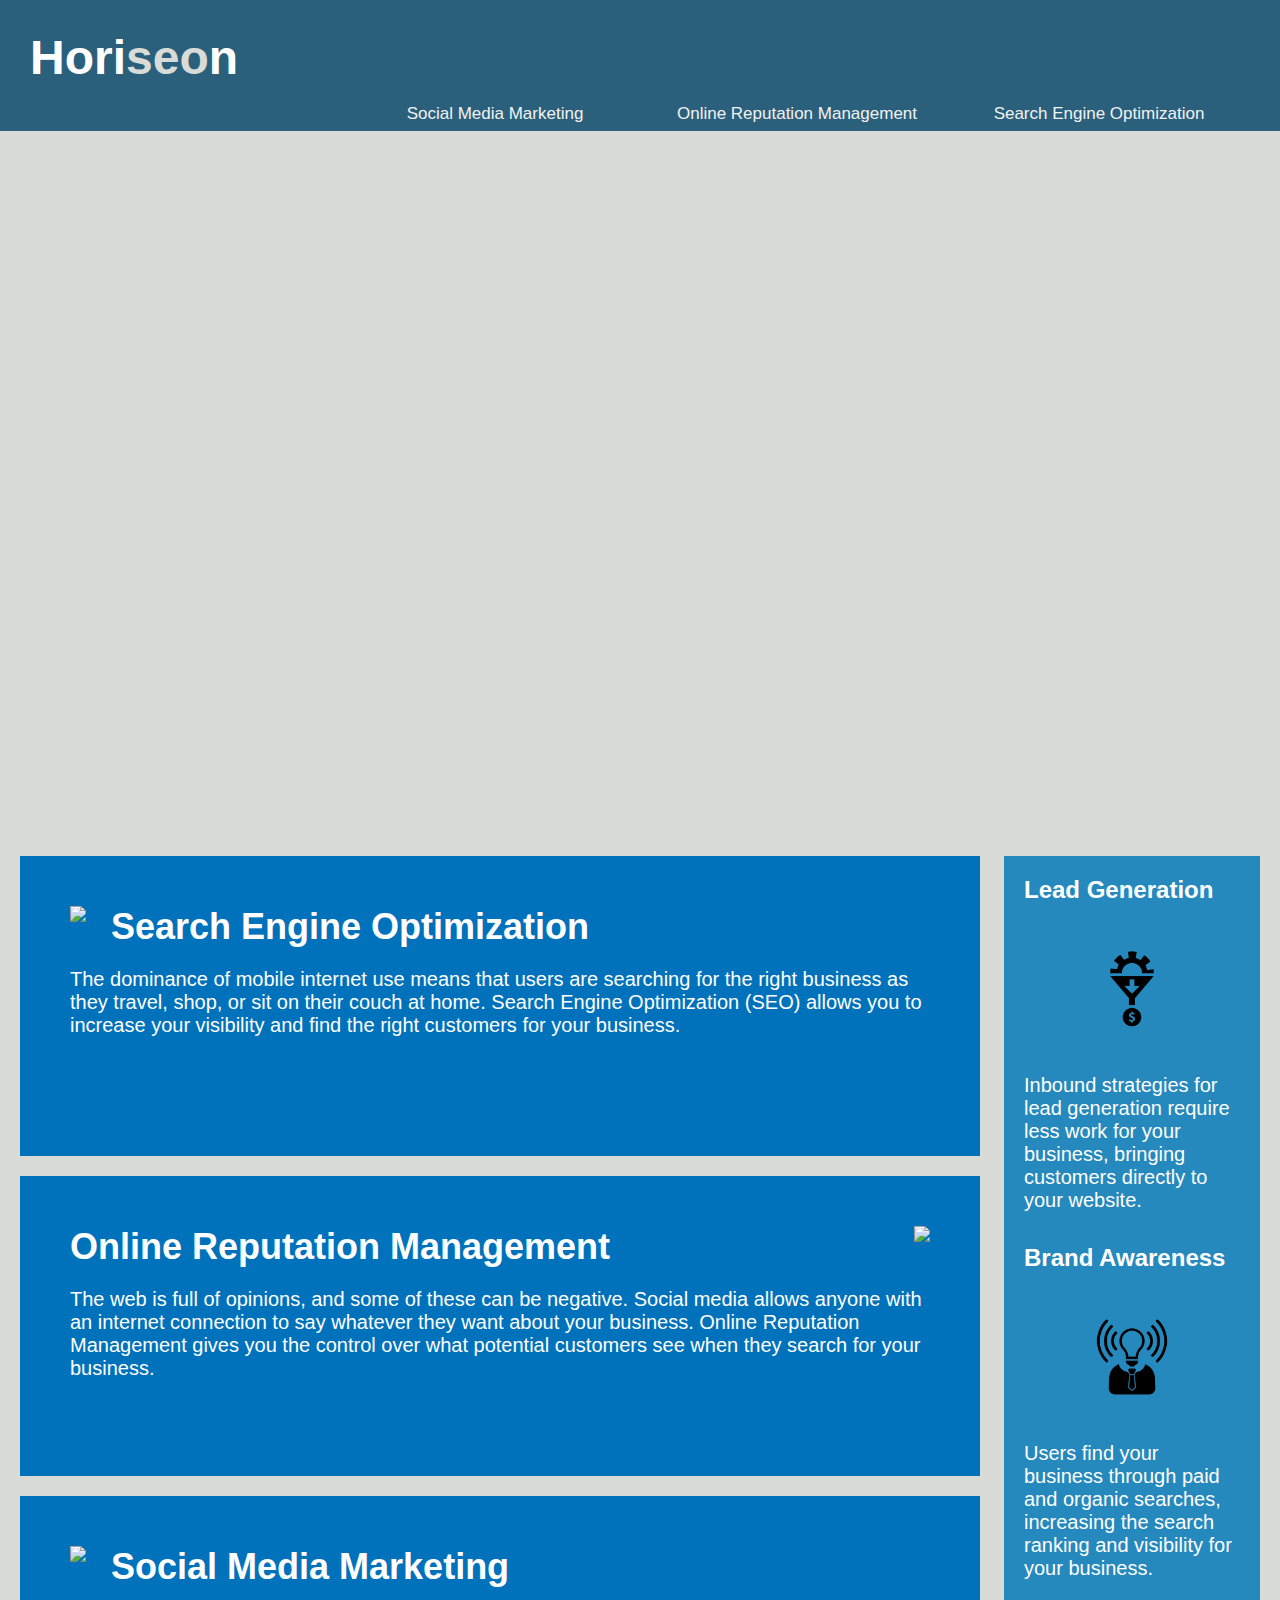
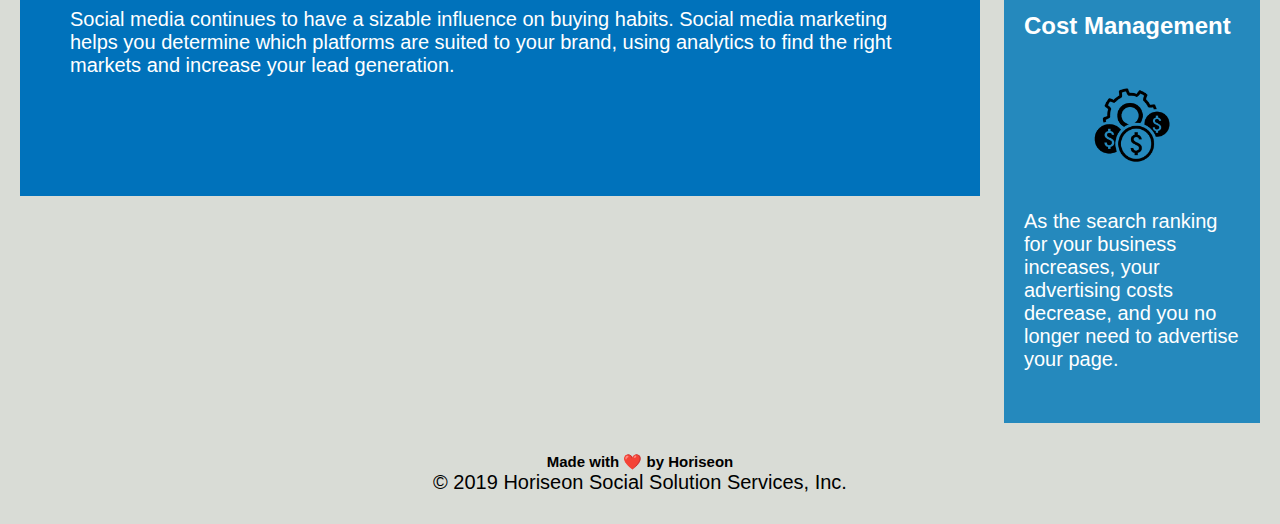
==== index.html @ a76e9964 "Updated nav and font sizes" ====
<!DOCTYPE html>
<html lang="en-us">

<head>
    <meta charset="UTF-8" />
    <link rel="stylesheet" href="./assets/css/style.css">
   <!-- Changed title from "website" to "Horiseon"-->
    <title>Horiseon</title>
</head>

<body>
    <!-- Changed opening and closing div tags to header -->
    <header class="header">
        <h1>Hori<span class="seo">seo</span>n</h1>
        <!-- Changed opening and closing div tags to nav -->
        <nav class="topnav">
            <ul>
                <li>
                    <a href="#search-engine-optimization">Search Engine Optimization</a>
                </li>
                <li>
                    <a href="#online-reputation-management">Online Reputation Management</a>
                </li>
                <li>
                    <a href="#social-media-marketing">Social Media Marketing</a>
                </li>
            </ul>
        </nav>
    </header>

    <!-- Changed div tag to fig and added null alt attribute -->
    <figure class="hero" alt=""></figure>

    <!-- Changed opening and closing div tags to main -->
    <main class="content">
        <!-- Changed opening and closing div tags to section -->
        <section class="search-engine-optimization">
            <img src="./assets/images/search-engine-optimization.jpg" class="float-left" />
            <h2>Search Engine Optimization</h2>
            <p>
                The dominance of mobile internet use means that users are searching for the right business as they travel, shop, or sit on their couch at home. Search Engine Optimization (SEO) allows you to increase your visibility and find the right customers for your business.
            </p>
        </section>
        <!-- Changed opening and closing div tags to section -->
        <section id="online-reputation-management" class="online-reputation-management">
            <img src="./assets/images/online-reputation-management.jpg" class="float-right" />
            <h2>Online Reputation Management</h2>
            <p>
                The web is full of opinions, and some of these can be negative. Social media allows anyone with an internet connection to say whatever they want about your business. Online Reputation Management gives you the control over what potential customers see when they search for your business.
            </p>
        </section>
           <!-- Changed opening and closing div tags to section -->
        <section id="social-media-marketing" class="social-media-marketing">
            <img src="./assets/images/social-media-marketing.jpg" class="float-left" />
            <h2>Social Media Marketing</h2>
            <p>
                Social media continues to have a sizable influence on buying habits. Social media marketing helps you determine which platforms are suited to your brand, using analytics to find the right markets and increase your lead generation.
            </p>
        </section>
    </main>
    <!-- Changed opening and closing div tags to aside -->
    <aside class="benefits">
           <!-- Changed opening and closing div tags to section -->
        <section class="benefit-lead">
            <!-- Changed h3 to h2 -->
            <h2>Lead Generation</h2>
            <!-- Added null alt text -->
            <img src="./assets/images/lead-generation.png" alt="" />
            <p>
                Inbound strategies for lead generation require less work for your business, bringing customers directly to your website.
            </p>
        </section>
           <!-- Changed opening and closing div tags to section -->
        <section class="benefit-brand">
            <!-- Changed h3 to h2 -->
            <h2>Brand Awareness</h2>
            <!-- Added null alt text -->
            <img src="./assets/images/brand-awareness.png" alt="" />
            <p>
                Users find your business through paid and organic searches, increasing the search ranking and visibility for your business.
            </p>
        </section>
           <!-- Changed opening and closing div tags to section -->
        <section class="benefit-cost">
            <!-- Changed h3 to h2 -->
            <h2>Cost Management</h2>
            <!-- Added null alt text -->
            <img src="./assets/images/cost-management.png" alt="" />
            <p>
                As the search ranking for your business increases, your advertising costs decrease, and you no longer need to advertise your page.
            </p>
        </section>
    </aside>
    <!-- Changed opening and closing div tags to footer -->
    <footer class="footer">
        <!-- Changed h2 to h3 -->
        <h3>Made with ❤️️ by Horiseon</h3>
        <p>
            &copy; 2019 Horiseon Social Solution Services, Inc.
        </p>
    </footer>
</body>

</html>
---- assets/css/style.css ----
* {
    box-sizing: border-box;
    padding: 0;
    margin: 0;
}

body {
    background-color: #d9dcd6;
}

.header {
    padding: 30px;
    font-family: 'Trebuchet MS', 'Lucida Sans Unicode', 'Lucida Grande', 'Lucida Sans', Arial, sans-serif;
    background-color: #2a607c;
    color: #ffffff;
}
/* Added top nav css */
.topnav a {
    display: block;
    float: right;
    color: #f2f2f2;
    text-align: center;
   font-size: 17px;
   width: 300px;
   border: 10px #ffffff; 
   padding: 2px;
   margin: 1px;
  }
  
  .topnav a:hover {
    background-color: #ddd;
    color: black;
  }

.header h1 {
    display: inline-block;
    font-size: 48px;
}

.header h1 .seo {
    color: #d9dcd6;
}

.header div {
    padding-top: 15px;
    margin-right: 20px;
    float: right;
    font-family: 'Gill Sans', 'Gill Sans MT', Calibri, 'Trebuchet MS', sans-serif;
    font-size: 20px;
}

/* Added ul css abd changed list style to none */
ul {
    display: block;
    list-style-type: none;
    margin-block-start: 1em;
    margin-block-end: 1em;
    margin-inline-start: 0px;
    margin-inline-end: 0px;
    padding-inline-start: 30px;
}

.header div ul {
    list-style-type: none;
}

.header div ul li {
    display: block;
    margin-left: 25px;
}

a {
    color: #ffffff;
    text-decoration: none;
}

p {
    /* Adjusted font-size front 16px to 20px */
    font-size: 20px;
}

.hero {
    /* Adjusted height from 800 to 700 */
    height: 700px;
    width: 100%;
    margin-bottom: 25px;
    background-image: url("../images/digital-marketing-meeting.jpg");
    background-size: cover;
    background-position: center;
}

.float-left {
    float: left;
    margin-right: 25px;
}

.float-right {
    float: right;
    margin-left: 25px;
}

.content {
    width: 75%;
    display: inline-block;
    margin-left: 20px;
}

.benefits {
    margin-right: 20px;
    padding: 20px;
    clear: both;
    float: right;
    width: 20%;
    height: 100%;
    font-family: 'Gill Sans', 'Gill Sans MT', Calibri, 'Trebuchet MS', sans-serif;
    background-color: #2589bd;
}

.benefit-lead {
    margin-bottom: 32px;
    color: #ffffff;
}

.benefit-brand {
    margin-bottom: 32px;
    color: #ffffff;
}

.benefit-cost {
    margin-bottom: 32px;
    color: #ffffff;
}

.benefit-lead h3 {
    margin-bottom: 10px;
    text-align: center;
}

.benefit-brand h3 {
    margin-bottom: 10px;
    text-align: center;
}

.benefit-cost h3 {
    margin-bottom: 10px;
    text-align: center;
}

.benefit-lead img {
    display: block;
    margin: 10px auto;
    max-width: 150px;
}

.benefit-brand img {
    display: block;
    margin: 10px auto;
    max-width: 150px;
}

.benefit-cost img {
    display: block;
    margin: 10px auto;
    max-width: 150px;
}

.search-engine-optimization {
    margin-bottom: 20px;
    padding: 50px;
    height: 300px;
    font-family: 'Gill Sans', 'Gill Sans MT', Calibri, 'Trebuchet MS', sans-serif;
    background-color: #0072bb;
    color: #ffffff;
}

.online-reputation-management {
    margin-bottom: 20px;
    padding: 50px;
    height: 300px;
    font-family: 'Gill Sans', 'Gill Sans MT', Calibri, 'Trebuchet MS', sans-serif;
    background-color: #0072bb;
    color: #ffffff;
}

.social-media-marketing {
    margin-bottom: 20px;
    padding: 50px;
    height: 300px;
    font-family: 'Gill Sans', 'Gill Sans MT', Calibri, 'Trebuchet MS', sans-serif;
    background-color: #0072bb;
    color: #ffffff;
}

.search-engine-optimization img {
    max-height: 200px;
}

.online-reputation-management img {
    max-height: 200px;
}

.social-media-marketing img {
    max-height: 200px;
}

.search-engine-optimization h2 {
    margin-bottom: 20px;
    font-size: 36px;
}

.online-reputation-management h2 {
    margin-bottom: 20px;
    font-size: 36px;
}

.social-media-marketing h2 {
    margin-bottom: 20px;
    font-size: 36px;
}

.footer {
    padding: 30px;
    clear: both;
    font-family: 'Trebuchet MS', 'Lucida Sans Unicode', 'Lucida Grande', 'Lucida Sans', Arial, sans-serif;
    text-align: center;
}

/* Changed h2 to h3 */
.footer h3 {
    font-size: 15px;
}
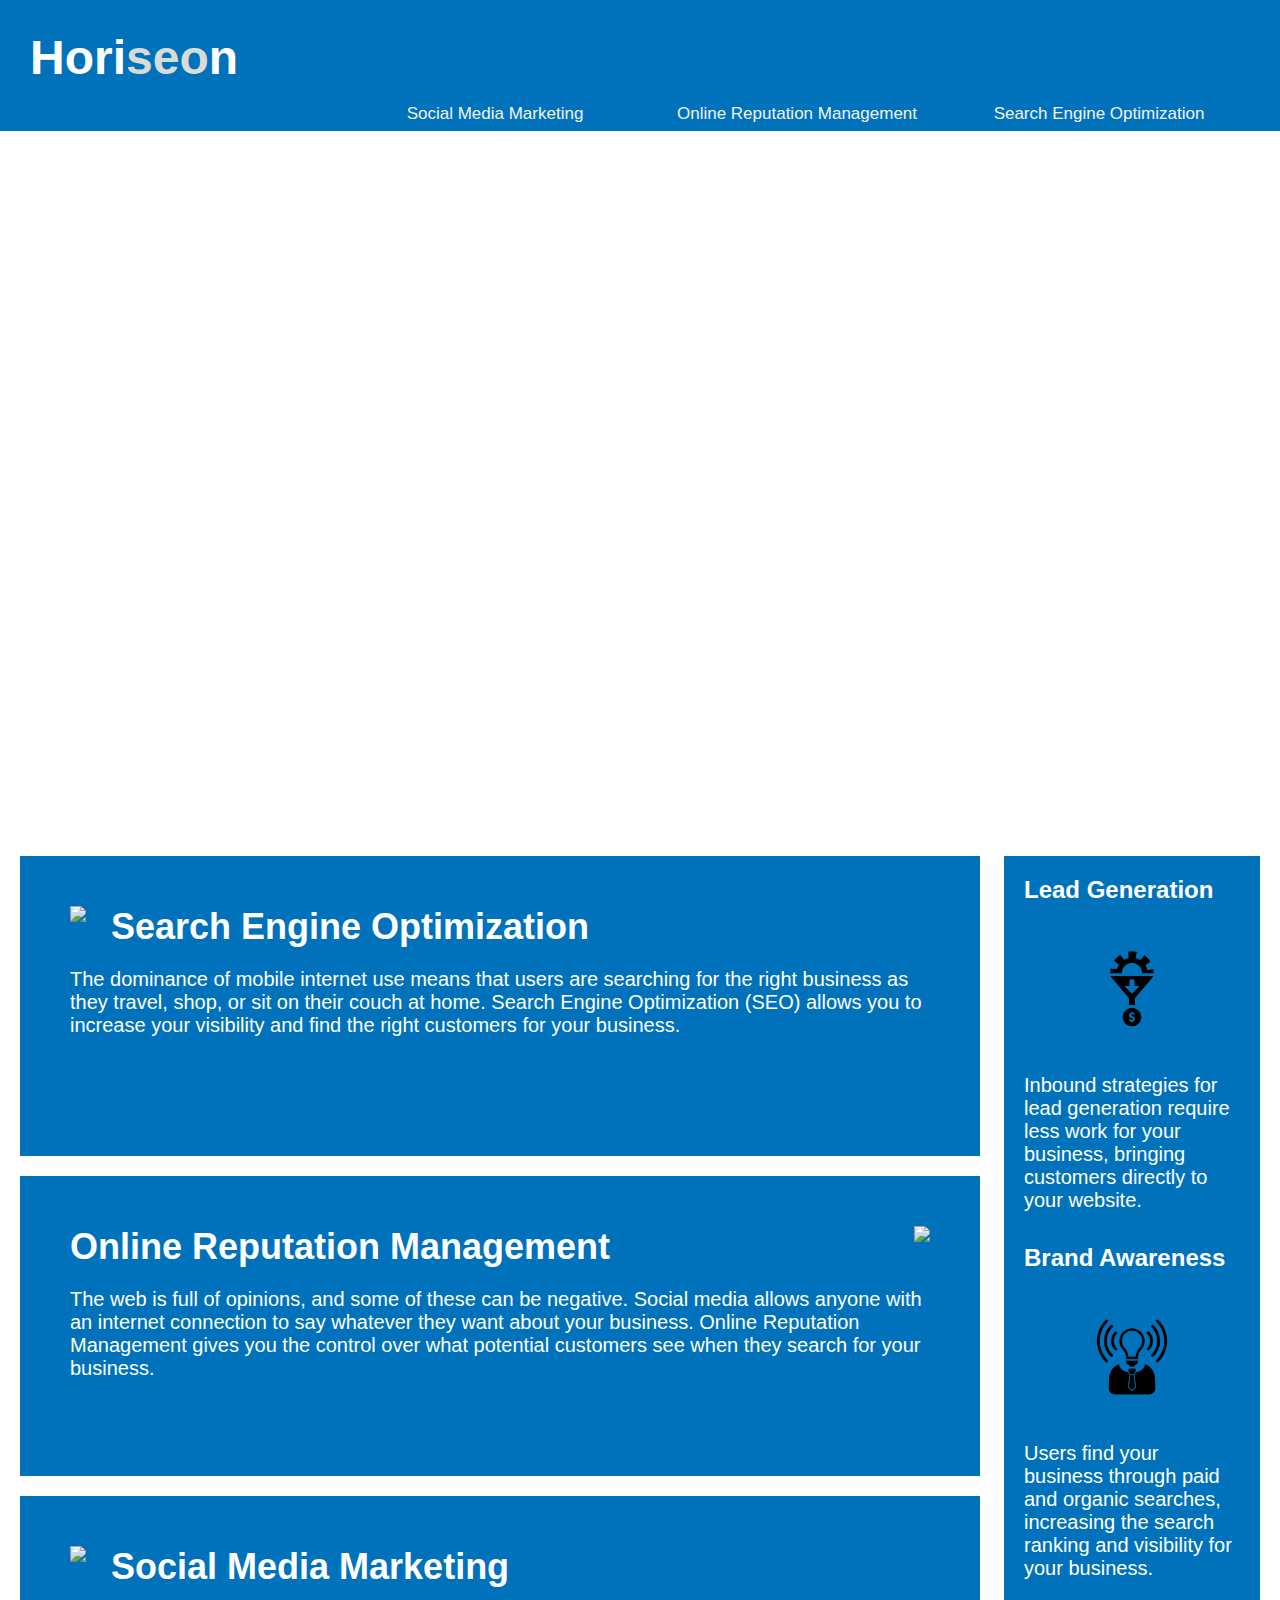
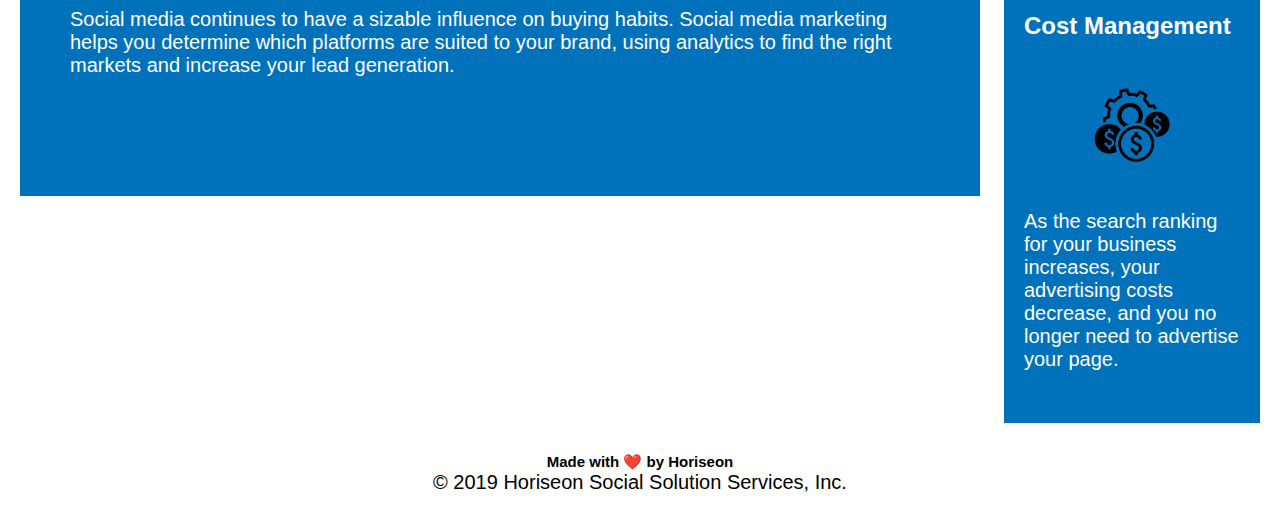
==== commit 0c1dc60b: "Added img alt attribute and updated background colors" ====
--- a/index.html
+++ b/index.html
@@ -28,8 +28,8 @@
         </nav>
     </header>
 
-    <!-- Changed div tag to fig and added null alt attribute -->
-    <figure class="hero" alt=""></figure>
+    <!-- Changed div tag to fig and added img alt attribute -->
+    <figure class="hero" alt="Coworkers in a social media marketing meeting"></figure>
 
     <!-- Changed opening and closing div tags to main -->
     <main class="content">
--- a/assets/css/style.css
+++ b/assets/css/style.css
@@ -5,13 +5,15 @@
 }
 
 body {
-    background-color: #d9dcd6;
+    /* Updated color from #d9dcd6 to #ffffff */
+    background-color: #ffffff;
 }
 
 .header {
     padding: 30px;
     font-family: 'Trebuchet MS', 'Lucida Sans Unicode', 'Lucida Grande', 'Lucida Sans', Arial, sans-serif;
-    background-color: #2a607c;
+    /* Updated color to match sections */
+    background-color: #0072bb;
     color: #ffffff;
 }
 /* Added top nav css */
@@ -113,7 +115,8 @@
     width: 20%;
     height: 100%;
     font-family: 'Gill Sans', 'Gill Sans MT', Calibri, 'Trebuchet MS', sans-serif;
-    background-color: #2589bd;
+    /* Updated color to match header */
+    background-color: #0072bb;
 }
 
 .benefit-lead {
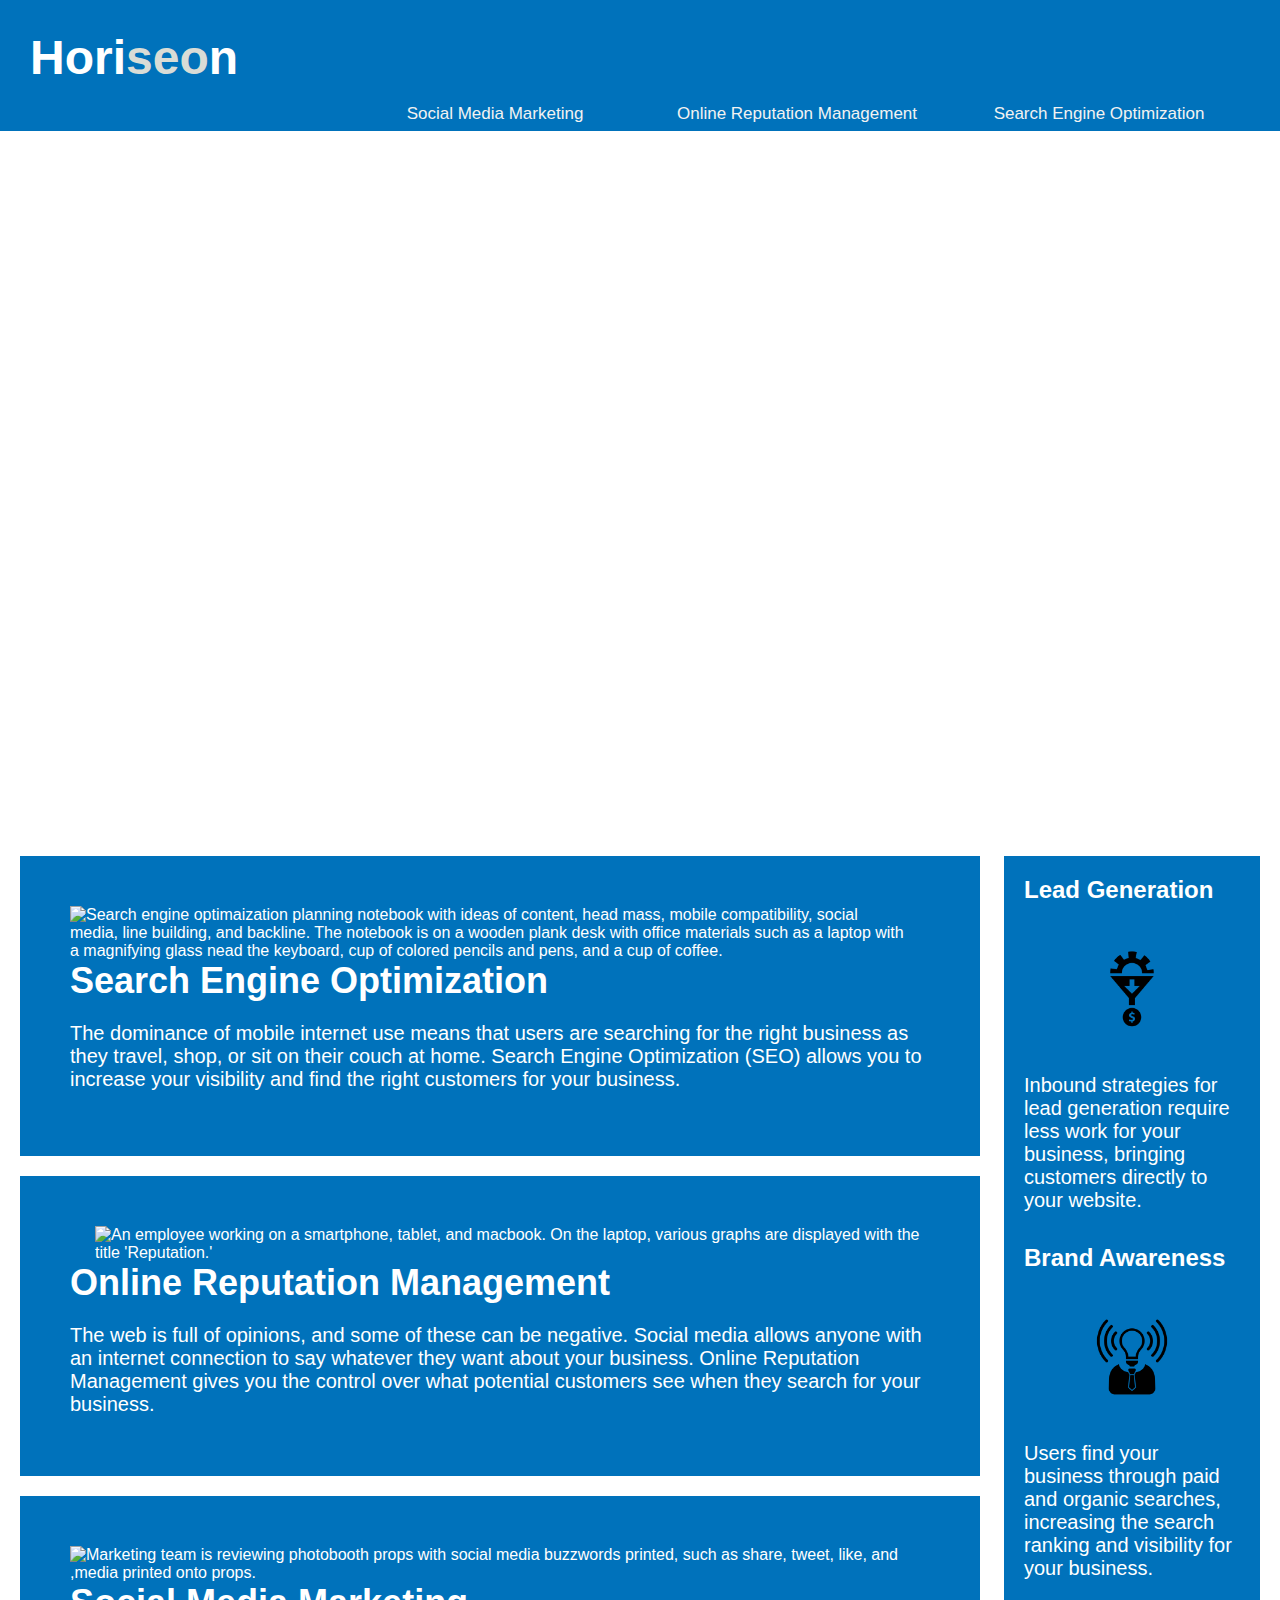
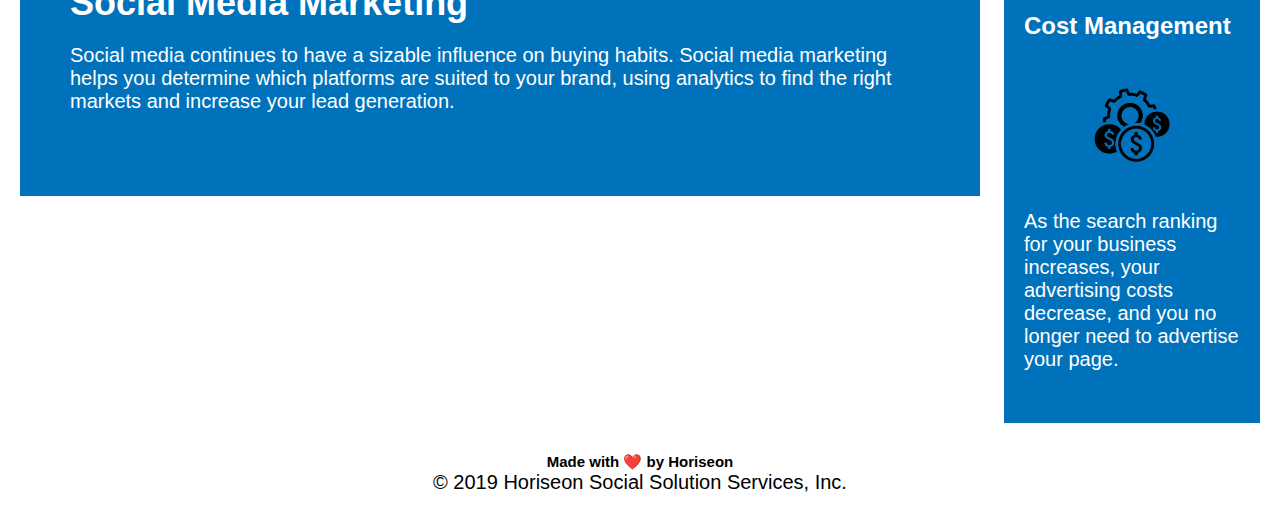
==== commit 3b645492: "added alt text to images in main" ====
--- a/index.html
+++ b/index.html
@@ -35,7 +35,8 @@
     <main class="content">
         <!-- Changed opening and closing div tags to section -->
         <section class="search-engine-optimization">
-            <img src="./assets/images/search-engine-optimization.jpg" class="float-left" />
+            <!-- Added alt text to image -->
+            <img src="./assets/images/search-engine-optimization.jpg" alt="Search engine optimaization planning notebook with ideas of content, head mass, mobile compatibility, social media, line building, and backline. The notebook is on a wooden plank desk with office materials such as a laptop with a magnifying glass nead the keyboard, cup of colored pencils and pens, and a cup of coffee." class="float-left" />
             <h2>Search Engine Optimization</h2>
             <p>
                 The dominance of mobile internet use means that users are searching for the right business as they travel, shop, or sit on their couch at home. Search Engine Optimization (SEO) allows you to increase your visibility and find the right customers for your business.
@@ -43,7 +44,8 @@
         </section>
         <!-- Changed opening and closing div tags to section -->
         <section id="online-reputation-management" class="online-reputation-management">
-            <img src="./assets/images/online-reputation-management.jpg" class="float-right" />
+            <!-- Added alt text to image -->
+            <img src="./assets/images/online-reputation-management.jpg" alt="An employee working on a smartphone, tablet, and macbook. On the laptop, various graphs are displayed with the title 'Reputation.'" class="float-right" />
             <h2>Online Reputation Management</h2>
             <p>
                 The web is full of opinions, and some of these can be negative. Social media allows anyone with an internet connection to say whatever they want about your business. Online Reputation Management gives you the control over what potential customers see when they search for your business.
@@ -51,7 +53,8 @@
         </section>
            <!-- Changed opening and closing div tags to section -->
         <section id="social-media-marketing" class="social-media-marketing">
-            <img src="./assets/images/social-media-marketing.jpg" class="float-left" />
+            <!-- Added alt text to image -->
+            <img src="./assets/images/social-media-marketing.jpg" alt="Marketing team is reviewing photobooth props with social media buzzwords printed, such as share, tweet, like, and ,media printed onto props." class="float-left" />
             <h2>Social Media Marketing</h2>
             <p>
                 Social media continues to have a sizable influence on buying habits. Social media marketing helps you determine which platforms are suited to your brand, using analytics to find the right markets and increase your lead generation.
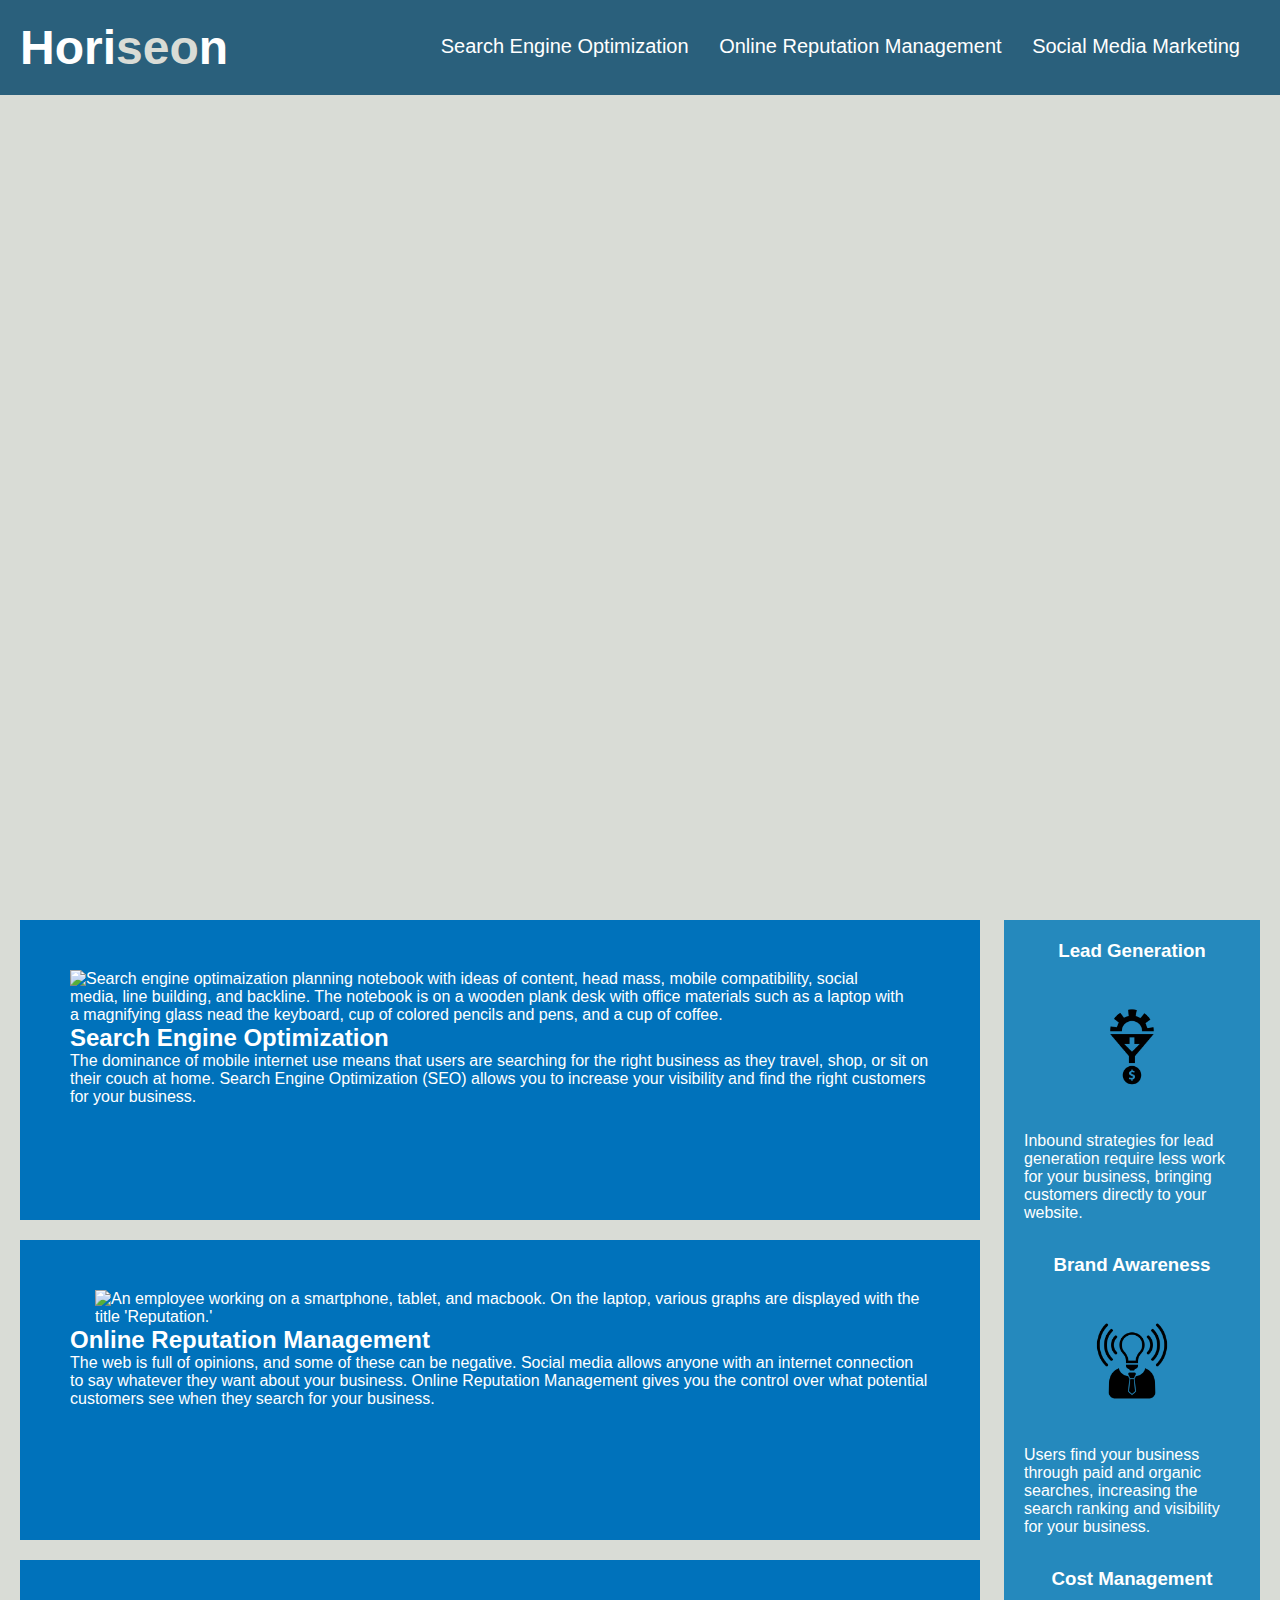
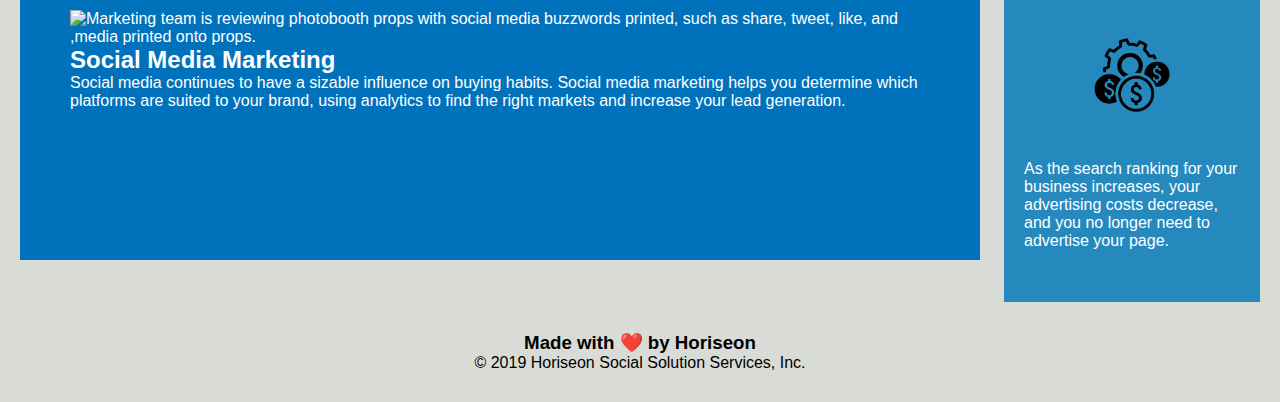
==== commit a7295faa: "Changed classes in html and changed divs in CSS" ====
--- a/index.html
+++ b/index.html
@@ -13,7 +13,7 @@
     <header class="header">
         <h1>Hori<span class="seo">seo</span>n</h1>
         <!-- Changed opening and closing div tags to nav -->
-        <nav class="topnav">
+        <nav>
             <ul>
                 <li>
                     <a href="#search-engine-optimization">Search Engine Optimization</a>
@@ -34,7 +34,9 @@
     <!-- Changed opening and closing div tags to main -->
     <main class="content">
         <!-- Changed opening and closing div tags to section -->
-        <section class="search-engine-optimization">
+        <!-- Added id -->
+        <!-- Changed class from search-engine-optimization to service -->
+        <section id="search-engine-optimization" class="service">
             <!-- Added alt text to image -->
             <img src="./assets/images/search-engine-optimization.jpg" alt="Search engine optimaization planning notebook with ideas of content, head mass, mobile compatibility, social media, line building, and backline. The notebook is on a wooden plank desk with office materials such as a laptop with a magnifying glass nead the keyboard, cup of colored pencils and pens, and a cup of coffee." class="float-left" />
             <h2>Search Engine Optimization</h2>
@@ -43,7 +45,8 @@
             </p>
         </section>
         <!-- Changed opening and closing div tags to section -->
-        <section id="online-reputation-management" class="online-reputation-management">
+        <!-- Changed class from online-reputation-management to service -->
+        <section id="online-reputation-management" class="service">
             <!-- Added alt text to image -->
             <img src="./assets/images/online-reputation-management.jpg" alt="An employee working on a smartphone, tablet, and macbook. On the laptop, various graphs are displayed with the title 'Reputation.'" class="float-right" />
             <h2>Online Reputation Management</h2>
@@ -52,7 +55,8 @@
             </p>
         </section>
            <!-- Changed opening and closing div tags to section -->
-        <section id="social-media-marketing" class="social-media-marketing">
+           <!-- Changed class from social-media-marketing to service -->
+        <section id="social-media-marketing" class="service">
             <!-- Added alt text to image -->
             <img src="./assets/images/social-media-marketing.jpg" alt="Marketing team is reviewing photobooth props with social media buzzwords printed, such as share, tweet, like, and ,media printed onto props." class="float-left" />
             <h2>Social Media Marketing</h2>
@@ -65,8 +69,7 @@
     <aside class="benefits">
            <!-- Changed opening and closing div tags to section -->
         <section class="benefit-lead">
-            <!-- Changed h3 to h2 -->
-            <h2>Lead Generation</h2>
+            <h3>Lead Generation</h3>
             <!-- Added null alt text -->
             <img src="./assets/images/lead-generation.png" alt="" />
             <p>
@@ -75,8 +78,7 @@
         </section>
            <!-- Changed opening and closing div tags to section -->
         <section class="benefit-brand">
-            <!-- Changed h3 to h2 -->
-            <h2>Brand Awareness</h2>
+            <h3>Brand Awareness</h3>
             <!-- Added null alt text -->
             <img src="./assets/images/brand-awareness.png" alt="" />
             <p>
@@ -86,7 +88,7 @@
            <!-- Changed opening and closing div tags to section -->
         <section class="benefit-cost">
             <!-- Changed h3 to h2 -->
-            <h2>Cost Management</h2>
+            <h3>Cost Management</h3>
             <!-- Added null alt text -->
             <img src="./assets/images/cost-management.png" alt="" />
             <p>
--- a/assets/css/style.css
+++ b/assets/css/style.css
@@ -5,34 +5,15 @@
 }
 
 body {
-    /* Updated color from #d9dcd6 to #ffffff */
-    background-color: #ffffff;
+    background-color: #d9dcd6;
 }
 
 .header {
-    padding: 30px;
+    padding: 20px;
     font-family: 'Trebuchet MS', 'Lucida Sans Unicode', 'Lucida Grande', 'Lucida Sans', Arial, sans-serif;
-    /* Updated color to match sections */
-    background-color: #0072bb;
+    background-color: #2a607c;
     color: #ffffff;
 }
-/* Added top nav css */
-.topnav a {
-    display: block;
-    float: right;
-    color: #f2f2f2;
-    text-align: center;
-   font-size: 17px;
-   width: 300px;
-   border: 10px #ffffff; 
-   padding: 2px;
-   margin: 1px;
-  }
-  
-  .topnav a:hover {
-    background-color: #ddd;
-    color: black;
-  }
 
 .header h1 {
     display: inline-block;
@@ -43,7 +24,8 @@
     color: #d9dcd6;
 }
 
-.header div {
+/* Changed div tag to nav tag */
+.header nav {
     padding-top: 15px;
     margin-right: 20px;
     float: right;
@@ -51,23 +33,14 @@
     font-size: 20px;
 }
 
-/* Added ul css abd changed list style to none */
-ul {
-    display: block;
-    list-style-type: none;
-    margin-block-start: 1em;
-    margin-block-end: 1em;
-    margin-inline-start: 0px;
-    margin-inline-end: 0px;
-    padding-inline-start: 30px;
-}
-
-.header div ul {
+/* Changed div tag to nav tag */
+.header nav ul {
     list-style-type: none;
 }
 
-.header div ul li {
-    display: block;
+/* Changed div tag to nav tag */
+.header nav ul li {
+    display: inline-block;
     margin-left: 25px;
 }
 
@@ -77,13 +50,11 @@
 }
 
 p {
-    /* Adjusted font-size front 16px to 20px */
-    font-size: 20px;
+    font-size: 16px;
 }
 
 .hero {
-    /* Adjusted height from 800 to 700 */
-    height: 700px;
+    height: 800px;
     width: 100%;
     margin-bottom: 25px;
     background-image: url("../images/digital-marketing-meeting.jpg");
@@ -115,8 +86,7 @@
     width: 20%;
     height: 100%;
     font-family: 'Gill Sans', 'Gill Sans MT', Calibri, 'Trebuchet MS', sans-serif;
-    /* Updated color to match header */
-    background-color: #0072bb;
+    background-color: #2589bd;
 }
 
 .benefit-lead {
@@ -167,25 +137,7 @@
     max-width: 150px;
 }
 
-.search-engine-optimization {
-    margin-bottom: 20px;
-    padding: 50px;
-    height: 300px;
-    font-family: 'Gill Sans', 'Gill Sans MT', Calibri, 'Trebuchet MS', sans-serif;
-    background-color: #0072bb;
-    color: #ffffff;
-}
-
-.online-reputation-management {
-    margin-bottom: 20px;
-    padding: 50px;
-    height: 300px;
-    font-family: 'Gill Sans', 'Gill Sans MT', Calibri, 'Trebuchet MS', sans-serif;
-    background-color: #0072bb;
-    color: #ffffff;
-}
-
-.social-media-marketing {
+.service {
     margin-bottom: 20px;
     padding: 50px;
     height: 300px;
@@ -228,7 +180,6 @@
     text-align: center;
 }
 
-/* Changed h2 to h3 */
-.footer h3 {
-    font-size: 15px;
+.footer h2 {
+    font-size: 20px;
 }
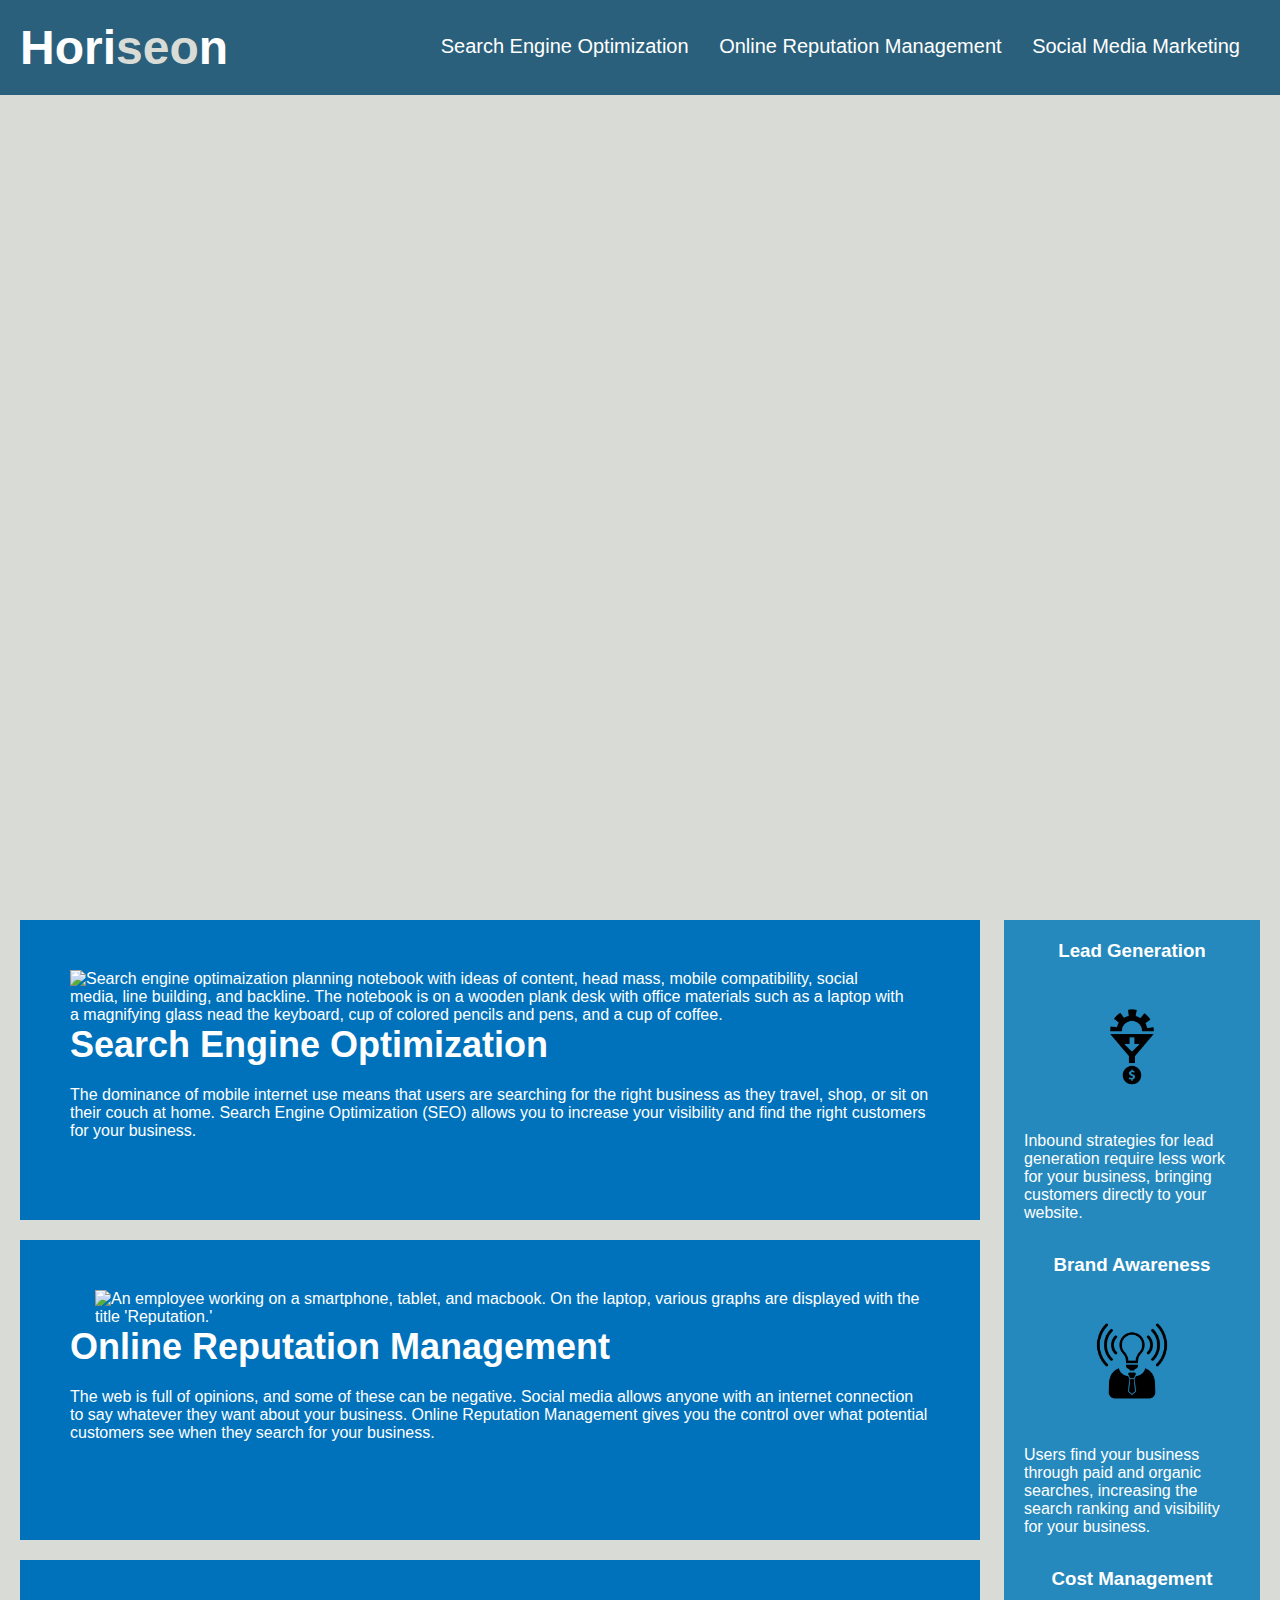
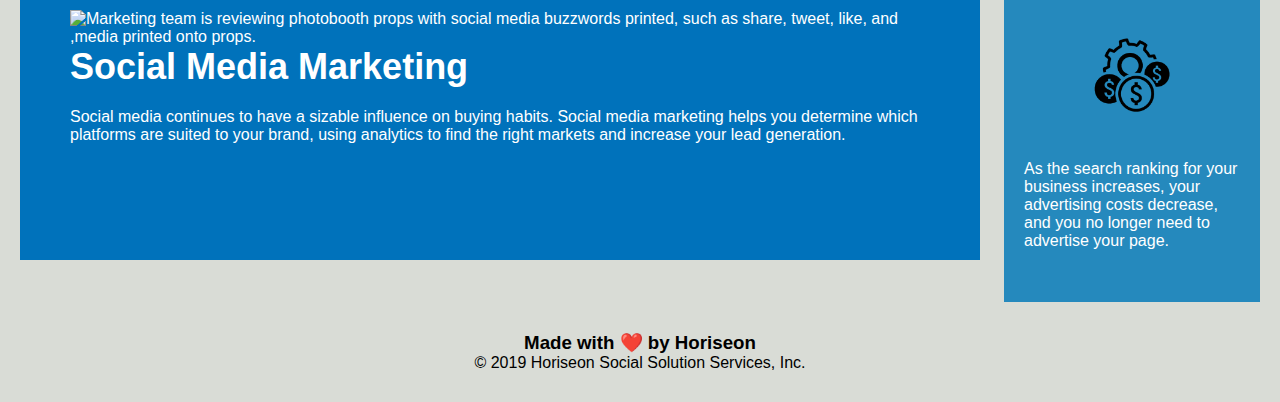
==== commit 6fff0cdb: "Consolidate sections to single classes in css" ====
--- a/index.html
+++ b/index.html
@@ -68,7 +68,8 @@
     <!-- Changed opening and closing div tags to aside -->
     <aside class="benefits">
            <!-- Changed opening and closing div tags to section -->
-        <section class="benefit-lead">
+           <!-- Changed class title to benefit -->
+        <section class="benefit">
             <h3>Lead Generation</h3>
             <!-- Added null alt text -->
             <img src="./assets/images/lead-generation.png" alt="" />
@@ -77,7 +78,8 @@
             </p>
         </section>
            <!-- Changed opening and closing div tags to section -->
-        <section class="benefit-brand">
+           <!-- Changed class title to benefit -->
+        <section class="benefit">
             <h3>Brand Awareness</h3>
             <!-- Added null alt text -->
             <img src="./assets/images/brand-awareness.png" alt="" />
@@ -86,7 +88,8 @@
             </p>
         </section>
            <!-- Changed opening and closing div tags to section -->
-        <section class="benefit-cost">
+           <!-- Changed class title to benefit -->
+        <section class="benefit">
             <!-- Changed h3 to h2 -->
             <h3>Cost Management</h3>
             <!-- Added null alt text -->
--- a/assets/css/style.css
+++ b/assets/css/style.css
@@ -89,54 +89,26 @@
     background-color: #2589bd;
 }
 
-.benefit-lead {
+/* Consolidated three sections to use the same class */
+.benefit {
     margin-bottom: 32px;
     color: #ffffff;
 }
 
-.benefit-brand {
-    margin-bottom: 32px;
-    color: #ffffff;
-}
-
-.benefit-cost {
-    margin-bottom: 32px;
-    color: #ffffff;
-}
-
-.benefit-lead h3 {
+/* Consolidated three sections to use the same class */
+.benefit h3 {
     margin-bottom: 10px;
     text-align: center;
 }
 
-.benefit-brand h3 {
-    margin-bottom: 10px;
-    text-align: center;
-}
-
-.benefit-cost h3 {
-    margin-bottom: 10px;
-    text-align: center;
-}
-
-.benefit-lead img {
+/* Consolidated three sections to use the same class */
+.benefit img {
     display: block;
     margin: 10px auto;
     max-width: 150px;
 }
 
-.benefit-brand img {
-    display: block;
-    margin: 10px auto;
-    max-width: 150px;
-}
-
-.benefit-cost img {
-    display: block;
-    margin: 10px auto;
-    max-width: 150px;
-}
-
+/* Consolidated three sections to use the same class */
 .service {
     margin-bottom: 20px;
     padding: 50px;
@@ -146,29 +118,13 @@
     color: #ffffff;
 }
 
-.search-engine-optimization img {
+/* Cosolidated three sections to use the same class */
+.service img {
     max-height: 200px;
 }
 
-.online-reputation-management img {
-    max-height: 200px;
-}
-
-.social-media-marketing img {
-    max-height: 200px;
-}
-
-.search-engine-optimization h2 {
-    margin-bottom: 20px;
-    font-size: 36px;
-}
-
-.online-reputation-management h2 {
-    margin-bottom: 20px;
-    font-size: 36px;
-}
-
-.social-media-marketing h2 {
+/* Consolidated three sections to use the same class */
+.service h2 {
     margin-bottom: 20px;
     font-size: 36px;
 }
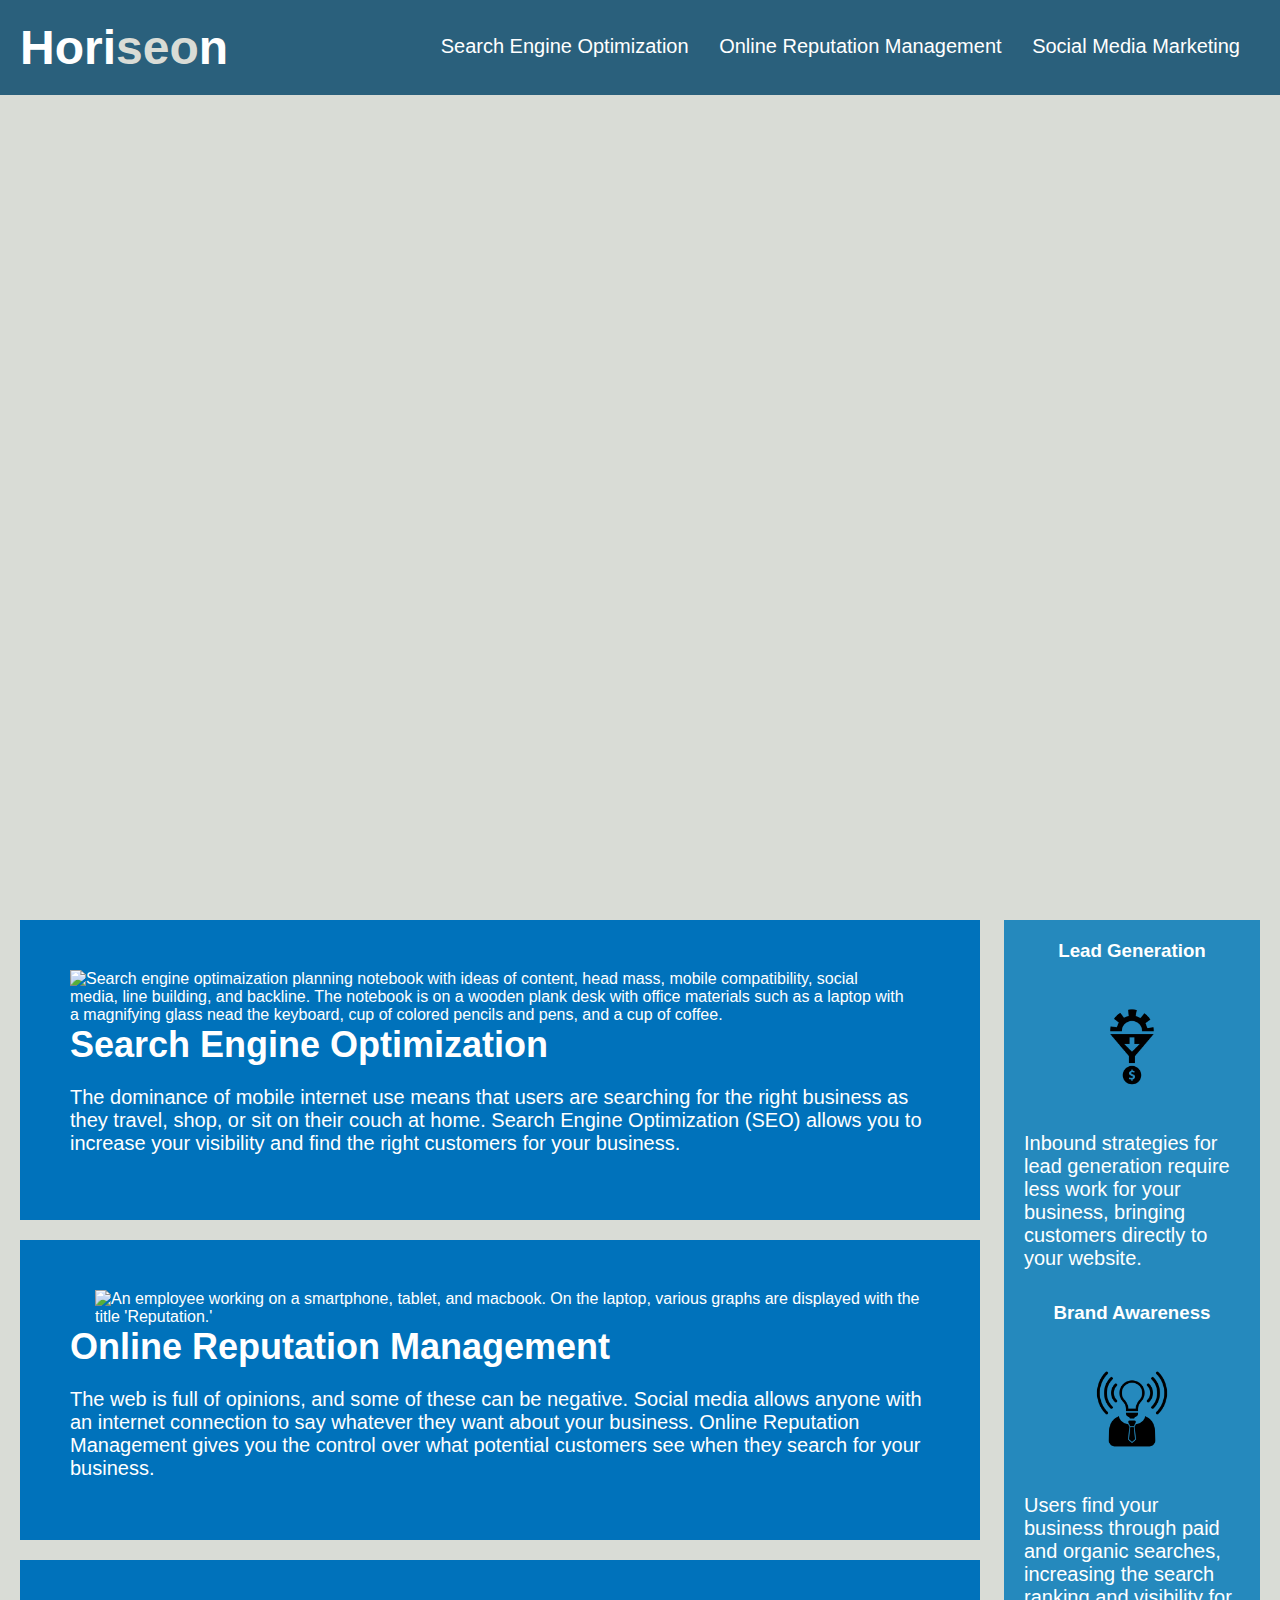
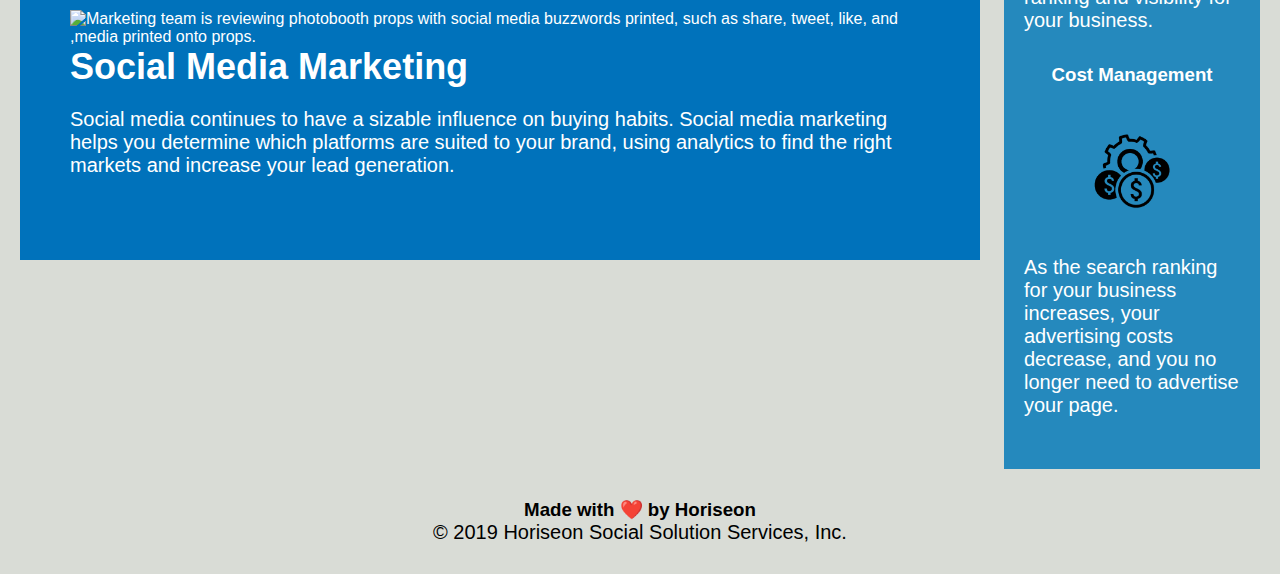
==== commit 41846c32: "Added image alt text" ====
--- a/index.html
+++ b/index.html
@@ -72,7 +72,7 @@
         <section class="benefit">
             <h3>Lead Generation</h3>
             <!-- Added null alt text -->
-            <img src="./assets/images/lead-generation.png" alt="" />
+            <img src="./assets/images/lead-generation.png" alt="Widget wheel funneling into coins." />
             <p>
                 Inbound strategies for lead generation require less work for your business, bringing customers directly to your website.
             </p>
@@ -82,7 +82,7 @@
         <section class="benefit">
             <h3>Brand Awareness</h3>
             <!-- Added null alt text -->
-            <img src="./assets/images/brand-awareness.png" alt="" />
+            <img src="./assets/images/brand-awareness.png" alt="Echoing lightbulb head on person's torso." />
             <p>
                 Users find your business through paid and organic searches, increasing the search ranking and visibility for your business.
             </p>
@@ -93,7 +93,7 @@
             <!-- Changed h3 to h2 -->
             <h3>Cost Management</h3>
             <!-- Added null alt text -->
-            <img src="./assets/images/cost-management.png" alt="" />
+            <img src="./assets/images/cost-management.png" alt="Widget wheel behind coins." />
             <p>
                 As the search ranking for your business increases, your advertising costs decrease, and you no longer need to advertise your page.
             </p>
--- a/assets/css/style.css
+++ b/assets/css/style.css
@@ -49,8 +49,9 @@
     text-decoration: none;
 }
 
+/* Change font size from 16px to 20px */
 p {
-    font-size: 16px;
+    font-size: 20px;
 }
 
 .hero {
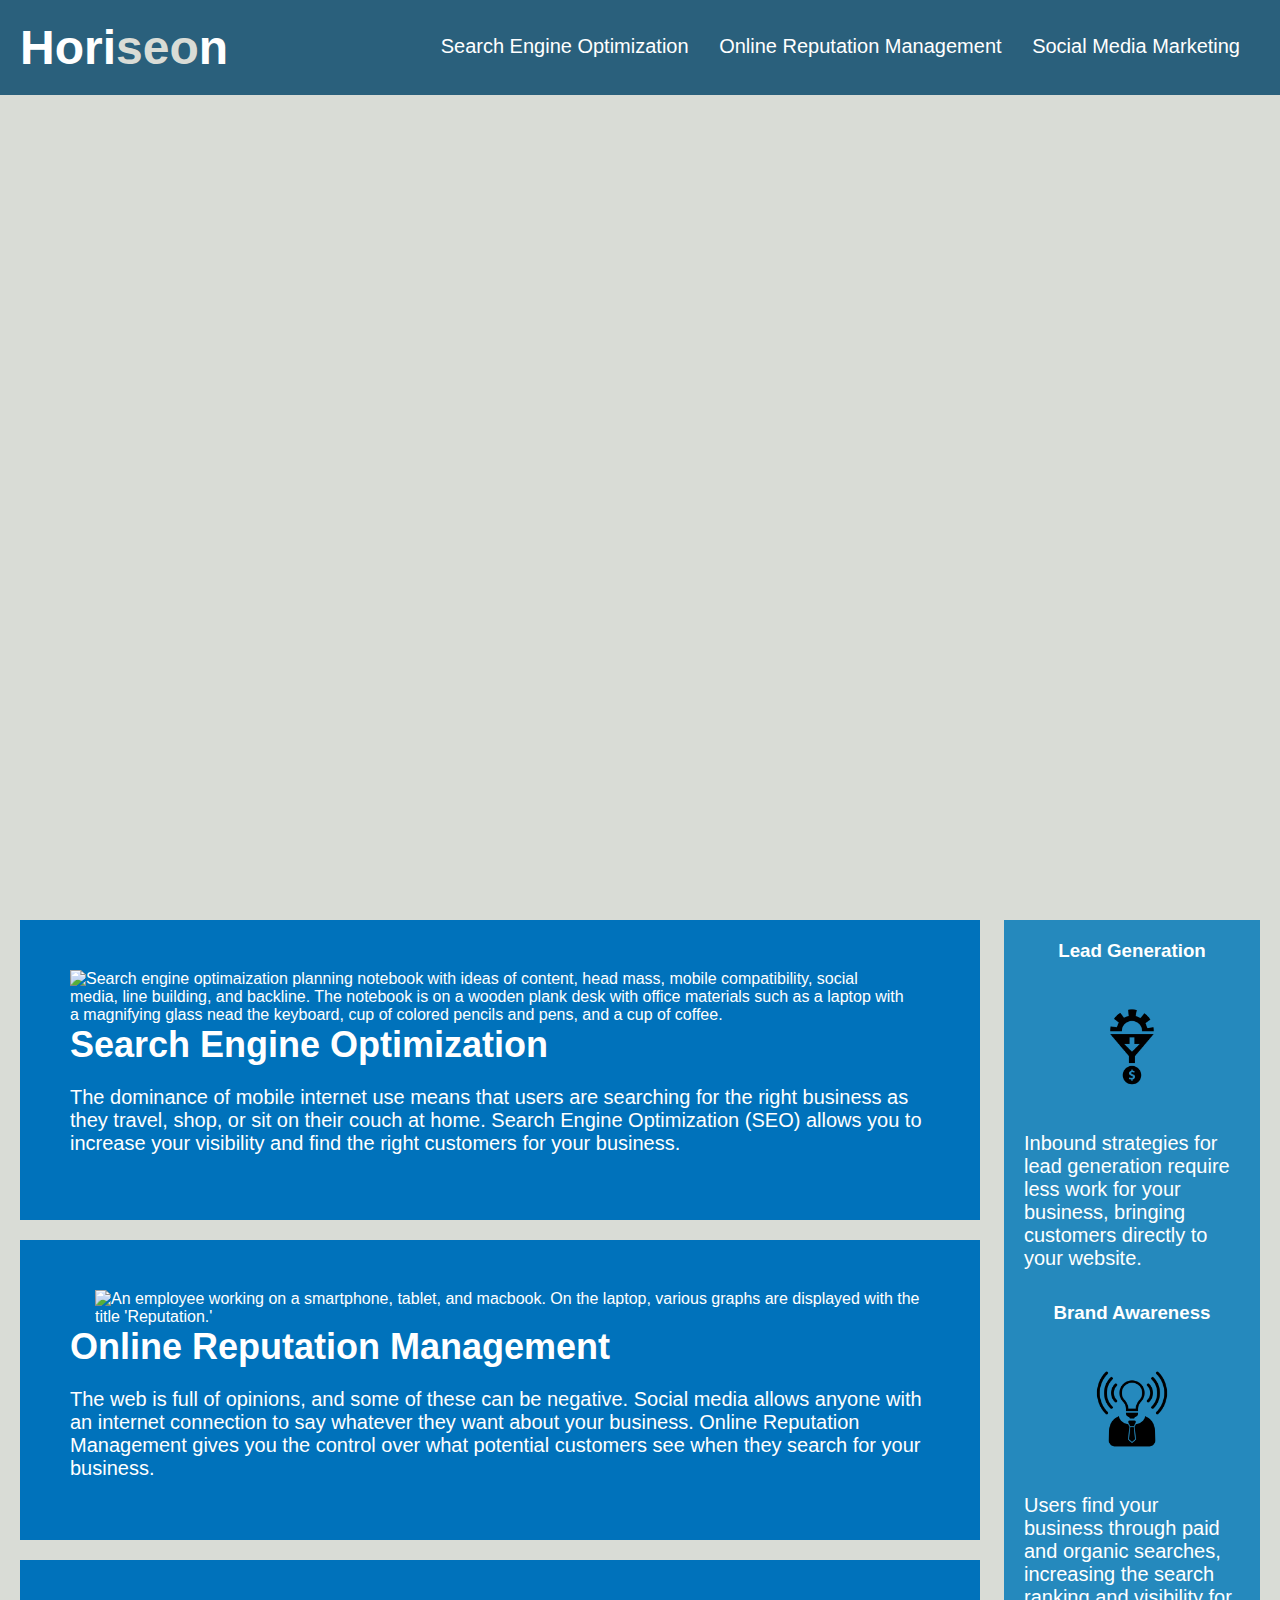
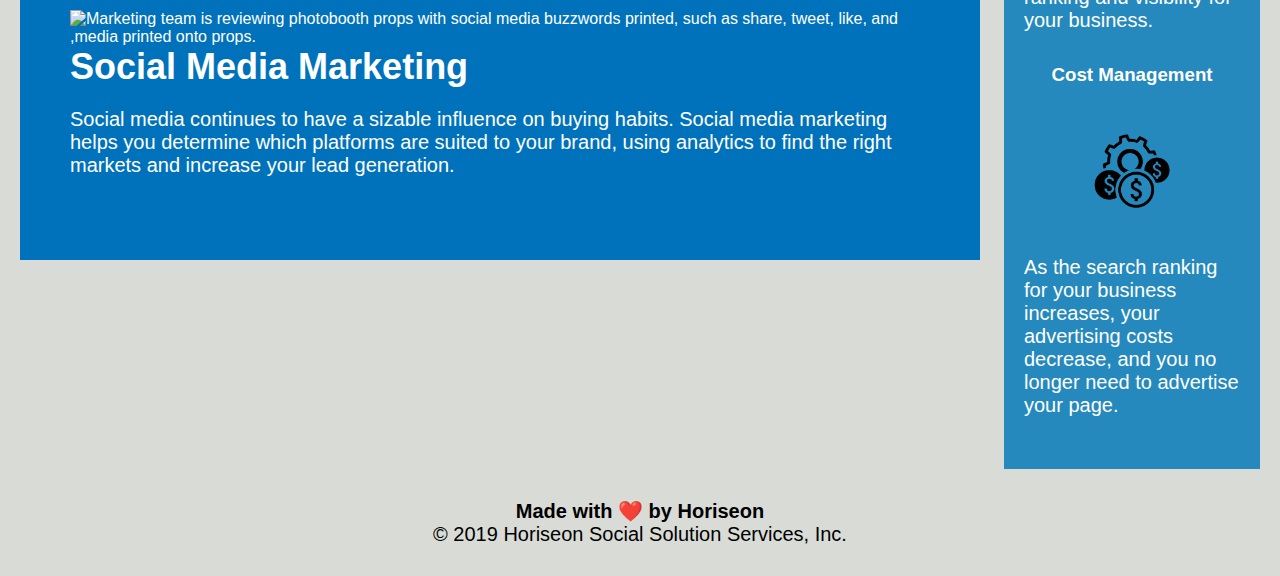
==== commit 25031e04: "Reverted heading sizes" ====
--- a/index.html
+++ b/index.html
@@ -71,7 +71,7 @@
            <!-- Changed class title to benefit -->
         <section class="benefit">
             <h3>Lead Generation</h3>
-            <!-- Added null alt text -->
+            <!-- Added image alt text -->
             <img src="./assets/images/lead-generation.png" alt="Widget wheel funneling into coins." />
             <p>
                 Inbound strategies for lead generation require less work for your business, bringing customers directly to your website.
@@ -81,7 +81,7 @@
            <!-- Changed class title to benefit -->
         <section class="benefit">
             <h3>Brand Awareness</h3>
-            <!-- Added null alt text -->
+            <!-- Added image alt text -->
             <img src="./assets/images/brand-awareness.png" alt="Echoing lightbulb head on person's torso." />
             <p>
                 Users find your business through paid and organic searches, increasing the search ranking and visibility for your business.
@@ -90,9 +90,9 @@
            <!-- Changed opening and closing div tags to section -->
            <!-- Changed class title to benefit -->
         <section class="benefit">
-            <!-- Changed h3 to h2 -->
+            <!-- Reverted from h2 to h3 -->
             <h3>Cost Management</h3>
-            <!-- Added null alt text -->
+            <!-- Added image alt text -->
             <img src="./assets/images/cost-management.png" alt="Widget wheel behind coins." />
             <p>
                 As the search ranking for your business increases, your advertising costs decrease, and you no longer need to advertise your page.
@@ -101,8 +101,8 @@
     </aside>
     <!-- Changed opening and closing div tags to footer -->
     <footer class="footer">
-        <!-- Changed h2 to h3 -->
-        <h3>Made with ❤️️ by Horiseon</h3>
+        <!-- Reverted from h3 to h2 -->
+        <h2>Made with ❤️️ by Horiseon</h2>
         <p>
             &copy; 2019 Horiseon Social Solution Services, Inc.
         </p>
